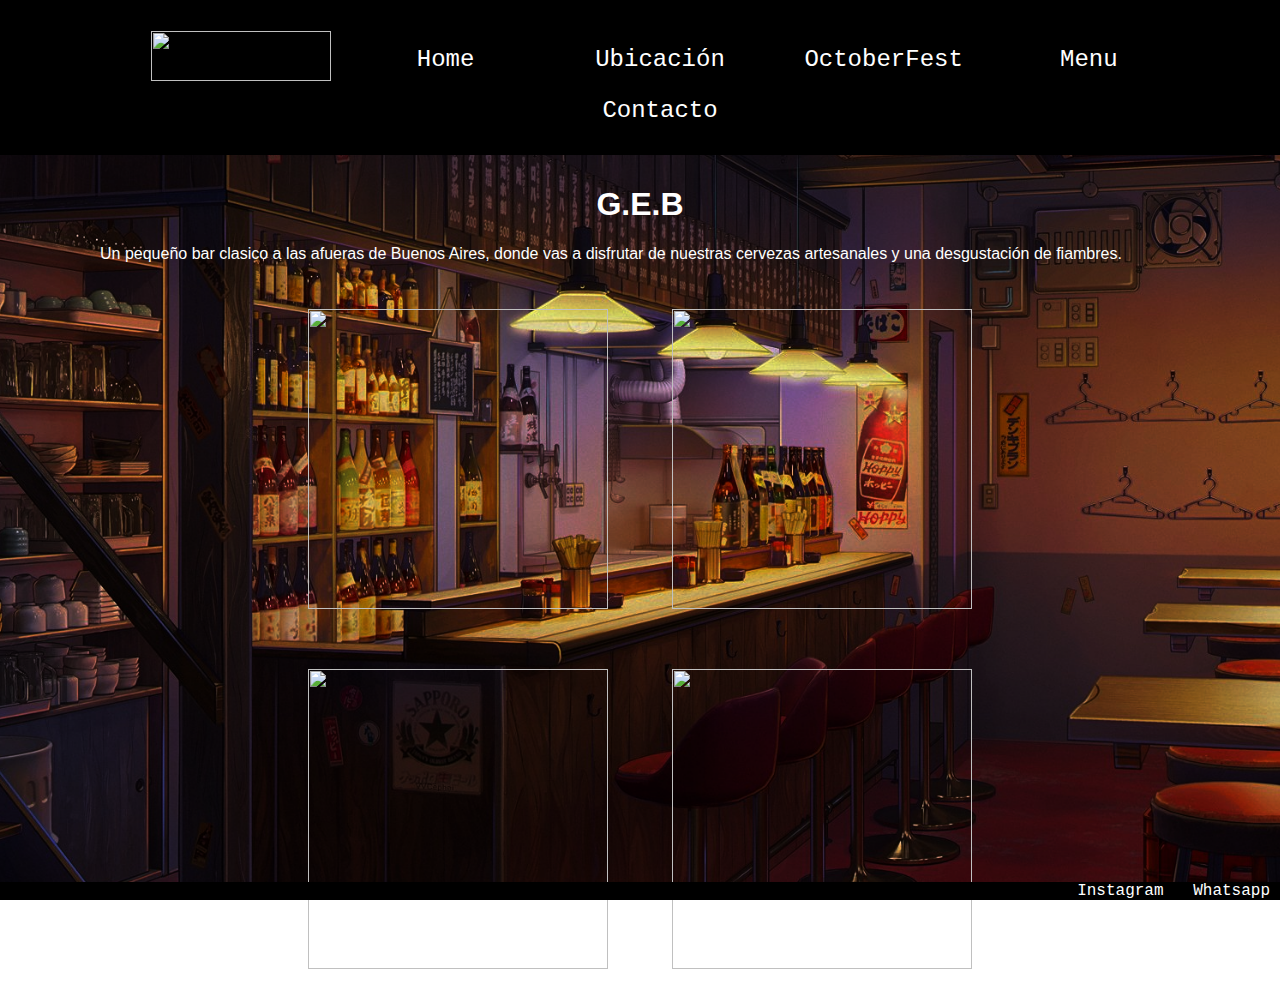
==== index.html @ f65cc8b5 "Generar proyecto" ====
<!DOCTYPE html>
<html lang="en">
<head>
    <meta charset="UTF-8">
    <meta http-equiv="X-UA-Compatible" content="IE=edge">
    <meta name="viewport" content="width=device-width, initial-scale=1.0">
    <title>G.E.B. Home</title>
    <link href="./Css/Style.css" rel="stylesheet" type="text/css">
</head>
<body class="MainBody">
    <header class="MainHeader">
        <nav>
            <ul>
                <li class="li-logo">
                    <img src="./Assets/Img/logo.png" class="Logo-Animado">
                </li>
                <li>
                    <a href="./index.html">Home</a> 
                </li>
                <li>
                    <a href="./Views/Ubicacion.html">Ubicación</a>
                </li>
                <li>
                    <a href="./Views/OctoberFest.html">OctoberFest</a>
                </li>
                <li>
                    <a href="./Views/Menu.html">Menu</a>
                </li>
                <li>
                    <a href="./Views/Contacto.html">Contacto</a>
                </li>
            </ul>
        </nav>
    </header>
    <div class="Contenedor">
        <div>
            <h1 class="TituloPrincipal">G.E.B</h1>
            <p>
            Un pequeño bar clasico a las afueras de Buenos Aires, donde vas a disfrutar de nuestras cervezas artesanales y una desgustación de fiambres.
            </p>
            <!-- Texto a cambiar -->
        </div>
        <div class="fotos">
            <img src="./Assets/Img/imagen1.jpg" class="img1">
            <img src="./Assets/Img/imagen1.jpg" class="img1">
            <img src="./Assets/Img/imagen1.jpg" class="img1">
            <img src="./Assets/Img/imagen1.jpg" class="img1">
        </div>
    </div>
    <footer  class="Mainfooter">
        <div>
            <a href="#">Instagram</a>
            <a href="#">Whatsapp</a>
        </div>
    </footer>
</body>
</html>
---- Css/Style.css ----
.MainBody
{
    margin: 0px; 
    padding: 0px;
    background-image:url(../Assets/Img/Fondo.png);
    background-attachment: fixed;
    overflow: scroll;
    background-repeat: no-repeat;
    background-size: cover;
    color: White;
    position: relative;
    width: 100%;
	height: 100%;
    display: grid;
    grid-template-areas: "Header" 
                         "Contenedor"
                         "Fotter";
}
.MainHeader
{
    font-family: Courier, monospace;
    font-size: 1.5rem;
    background-color: Black;    
    top:0px;
    grid-area: Header;
    display: flex;
    justify-content: center;
    align-items: center;
    height:120px;
}
.MainHeader nav{
    margin:0px auto;
    width:100%;
}
.MainHeader nav ul{
    text-align: center;
    padding: 10px auto;
}
.MainHeader nav ul li {
    width: 200px;
    padding-top: 5px;
    padding-bottom: 5px;
    padding-left:20px;
    padding-right:20px;
    display: inline-block;
    vertical-align: middle;
}
.MainHeader nav ul li a{
    color: white;  
    text-decoration:none;
    padding: 10px;
    justify-content: center;
    align-items: center;
}

.MainHeader nav ul li a:hover{
    color: lightsalmon;  
}
.Mainfooter
{
    grid-area: Fotter;
    font-family:Courier, monospace;
    background-color: Black;    
    position: fixed;
    width: 100%;
    text-align: right;
    bottom: 0px;
}
.Mainfooter a{
    color: white;  
    text-decoration:none;
    position: flex;
    padding:10px;
}
.Mainfooter a:hover{
    color: lightsalmon ;  
}

.TituloPrincipal{
    padding-top: 10px;
}
.Contenedor{
    grid-area: Contenedor;
    margin-left: 100px;
    margin-right: 100px;
    align-items: center;
    font-family: Verdana, Arial, Helvetica;
    text-align: center;
}
.Contenedor h1{
    text-align: center;
    color: White;
}
.Contenedor p{
    text-align: justify;
}

.img1{
    width: 300px;
    height: 300px;
    padding: 30px;
    position: relative;
}
.img2{
    width: 300px;
    height: 300px;
    padding: 30px;
    position: relative;
}
.li-logo{
    height: 56px;
}
.Logo-Animado{
    width: 180px;
    height: 50px;
    animation-name:Logo;
    animation-duration:2s;
    animation-iteration-count:Infinite;
}
@keyframes Logo
{
    0%{
        width: 180px;
        height: 50px;
    }
    50%{
        width: 201.6px;
        height: 56px;
    }
    100%{
        width: 180px;
        height: 50px;
    }
}
.Fotos{
    display: grid;
    gap: 1rem;
    grid-auto-rows: 40rem;
    grid-template-columns: repeat(auto-fill,min max(15rem,1fr));
}

@media only screen and (min-width: 0px) and (max-width: 339px) {
    .img1{
        width: 200px;
        height: 200px;
        padding: 5px;
        position: relative;
    }
    .Mapa{
        width: 200px;
        height: 200px;
        padding: 10px;
        position: relative;
    }
    .MainBody{
        grid-template-columns: repeat(2fr);
        grid-template-rows: repeat(339px auto);
    }
    .Contenedor{
        margin-left: 10px;
        margin-right: 10px;
    }
    .MainHeader ul{
        margin-top: 0px;
        margin-bottom: 0px;
        padding-bottom: 10px;
        display: flex;
        flex-direction: column;
        align-items: center;
    }
    .MainHeader
    {
        font-size: 1.2rem;
        height:260px;
    }
}
@media only screen and (min-width: 340px) and (max-width: 480px) {
    .img1{
        width: 350px auto;
        height: 350px auto;
        padding: 5px;
        position: relative;
    }
    .Mapa{
        width: 350px auto;
        height: 350px auto;
        padding: 10px;
        position: relative;
    }
    .MainBody{
        grid-template-columns: repeat(3fr);
        grid-template-rows: repeat(480px auto);
    }
    .Contenedor{
        margin-left: 30px;
        margin-right: 30px;
    }
    .MainHeader ul{
        margin-top: 0px;
        margin-bottom: 0px;
        padding-bottom: 10px;
        display: flex;
        flex-direction: column;
        align-items: center;
    }
    .MainHeader
    {
        font-size: 1.4rem;
        height:260px;
    }
}
@media only screen and (min-width: 481px) and (max-width:768px)  {
    .img1{
        width: 400px auto;
        height: 400px auto;
        padding: 10px;
        position: relative;
    }
    .Mapa{
        width: 400px auto;
        height: 400px auto;
        padding: 10px;
        position: relative;
    }
    .MainBody{
        grid-template-columns: repeat(3fr);
        grid-template-rows: repeat(768px auto) ;
    }   
    .Contenedor{
        margin-left: 60px;
        margin-right: 60px;
    }
    .MainHeader ul{
        margin-top: 5px;
        margin-bottom: 5px;
        padding-bottom: 10px;
        display: flex;
        flex-direction: column;
        align-items: center;
    }
    .MainHeader
    {
        font-size: 1.5rem;
        height:260px;
    }
}
@media only screen and (min-width: 769px) and (max-width:1379px)  {
    .MainHeader nav ul li {
        width: 160px;
    }
    .MainHeader
    {
        height:155px;
    }
}
@media only screen and (min-width: 1380px) and (max-width:1580px)  {
    .MainHeader nav ul li {
        width: 160px;
    }      
}
@media only screen and (min-width: 1581px) and (max-width:1655px)  {
    .MainHeader nav ul li {
        width: 180px;
    }      
}
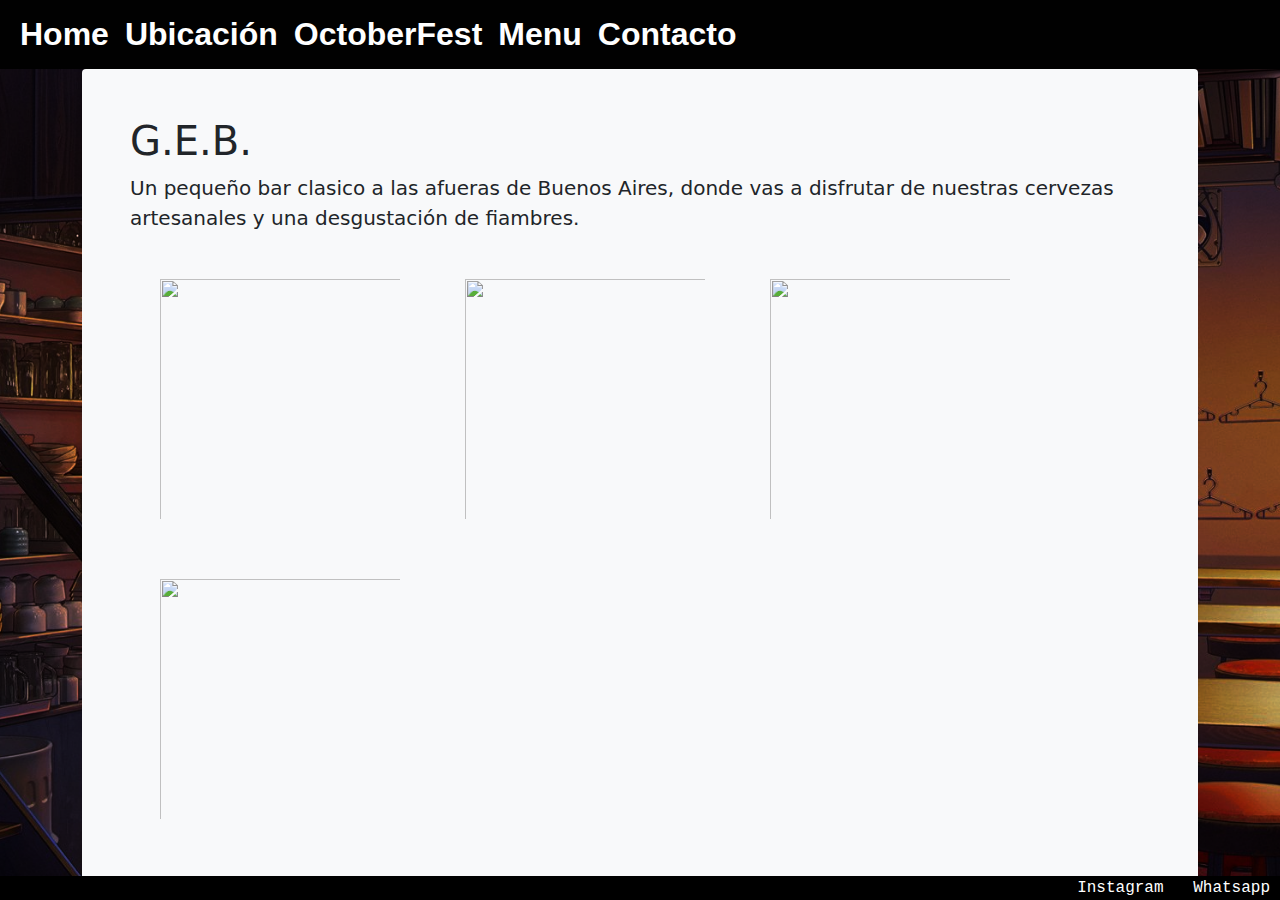
==== commit 7bca452f: "1" ====
--- a/index.html
+++ b/index.html
@@ -5,53 +5,54 @@
     <meta http-equiv="X-UA-Compatible" content="IE=edge">
     <meta name="viewport" content="width=device-width, initial-scale=1.0">
     <title>G.E.B. Home</title>
+    <link href="./Css/bootstrap.css" rel="stylesheet" type="text/css">
     <link href="./Css/Style.css" rel="stylesheet" type="text/css">
 </head>
 <body class="MainBody">
-    <header class="MainHeader">
-        <nav>
-            <ul>
-                <li class="li-logo">
-                    <img src="./Assets/Img/logo.png" class="Logo-Animado">
-                </li>
-                <li>
-                    <a href="./index.html">Home</a> 
-                </li>
-                <li>
-                    <a href="./Views/Ubicacion.html">Ubicación</a>
-                </li>
-                <li>
-                    <a href="./Views/OctoberFest.html">OctoberFest</a>
-                </li>
-                <li>
-                    <a href="./Views/Menu.html">Menu</a>
-                </li>
-                <li>
-                    <a href="./Views/Contacto.html">Contacto</a>
-                </li>
-            </ul>
-        </nav>
-    </header>
-    <div class="Contenedor">
-        <div>
-            <h1 class="TituloPrincipal">G.E.B</h1>
-            <p>
-            Un pequeño bar clasico a las afueras de Buenos Aires, donde vas a disfrutar de nuestras cervezas artesanales y una desgustación de fiambres.
-            </p>
-            <!-- Texto a cambiar -->
+    <nav class="navbar navbar-expand-md navbar-dark bg-dark">
+        <div class="container-fluid">
+            <div class="collapse navbar-collapse" id="navbarCollapse">
+                <ul class="navbar-nav me-auto mb-2 mb-md-0">
+                    <li class="nav-item">
+                        <a class="nav-link" href="./index.html">Home</a>
+                    </li>
+                    <li class="nav-item">
+                        <a class="nav-link" href="./Views/Ubicacion.html">Ubicación</a>
+                    </li>
+                    <li class="nav-item">
+                        <a class="nav-link" href="./Views/OctoberFest.html">OctoberFest</a>
+                    </li>
+                    <li class="nav-item">
+                        <a class="nav-link" href="./Views/Menu.html">Menu</a>
+                    </li>
+                    <li class="nav-item">
+                        <a class="nav-link" href="./Views/Contacto.html">Contacto</a>
+                    </li>
+                </ul>
+          </div>
         </div>
-        <div class="fotos">
-            <img src="./Assets/Img/imagen1.jpg" class="img1">
-            <img src="./Assets/Img/imagen1.jpg" class="img1">
-            <img src="./Assets/Img/imagen1.jpg" class="img1">
-            <img src="./Assets/Img/imagen1.jpg" class="img1">
+        <button class="navbar-toggler" type="button" data-bs-toggle="collapse" data-bs-target="#navbarCollapse" aria-controls="navbarCollapse" aria-expanded="false" aria-label="Toggle navigation">
+            <span class="navbar-toggler-icon"></span>
+          </button>
+    </nav>
+    <main class="container">
+        <div class="bg-light p-5 rounded">
+            <h1>G.E.B.</h1>
+            <p class="lead"> Un pequeño bar clasico a las afueras de Buenos Aires, donde vas a disfrutar de nuestras cervezas artesanales y una desgustación de fiambres.</p>
+            <div class="fotos">
+                <img src="./Assets/Img/imagen1.jpg" class="img1">
+                <img src="./Assets/Img/imagen1.jpg" class="img1">
+                <img src="./Assets/Img/imagen1.jpg" class="img1">
+                <img src="./Assets/Img/imagen1.jpg" class="img1">
+            </div>
         </div>
-    </div>
+    </main>
     <footer  class="Mainfooter">
         <div>
             <a href="#">Instagram</a>
             <a href="#">Whatsapp</a>
         </div>
     </footer>
+    <script src="https://cdn.jsdelivr.net/npm/bootstrap@5.1.3/dist/js/bootstrap.bundle.min.js" crossorigin="anonymous"></script>
 </body>
 </html>--- a/Css/Style.css
+++ b/Css/Style.css
@@ -7,14 +7,9 @@
     overflow: scroll;
     background-repeat: no-repeat;
     background-size: cover;
-    color: White;
     position: relative;
     width: 100%;
 	height: 100%;
-    display: grid;
-    grid-template-areas: "Header" 
-                         "Contenedor"
-                         "Fotter";
 }
 .MainHeader
 {
@@ -109,6 +104,8 @@
 }
 .li-logo{
     height: 56px;
+    position: sticky;
+    width: 180px;
 }
 .Logo-Animado{
     width: 180px;
@@ -116,6 +113,7 @@
     animation-name:Logo;
     animation-duration:2s;
     animation-iteration-count:Infinite;
+    
 }
 @keyframes Logo
 {
